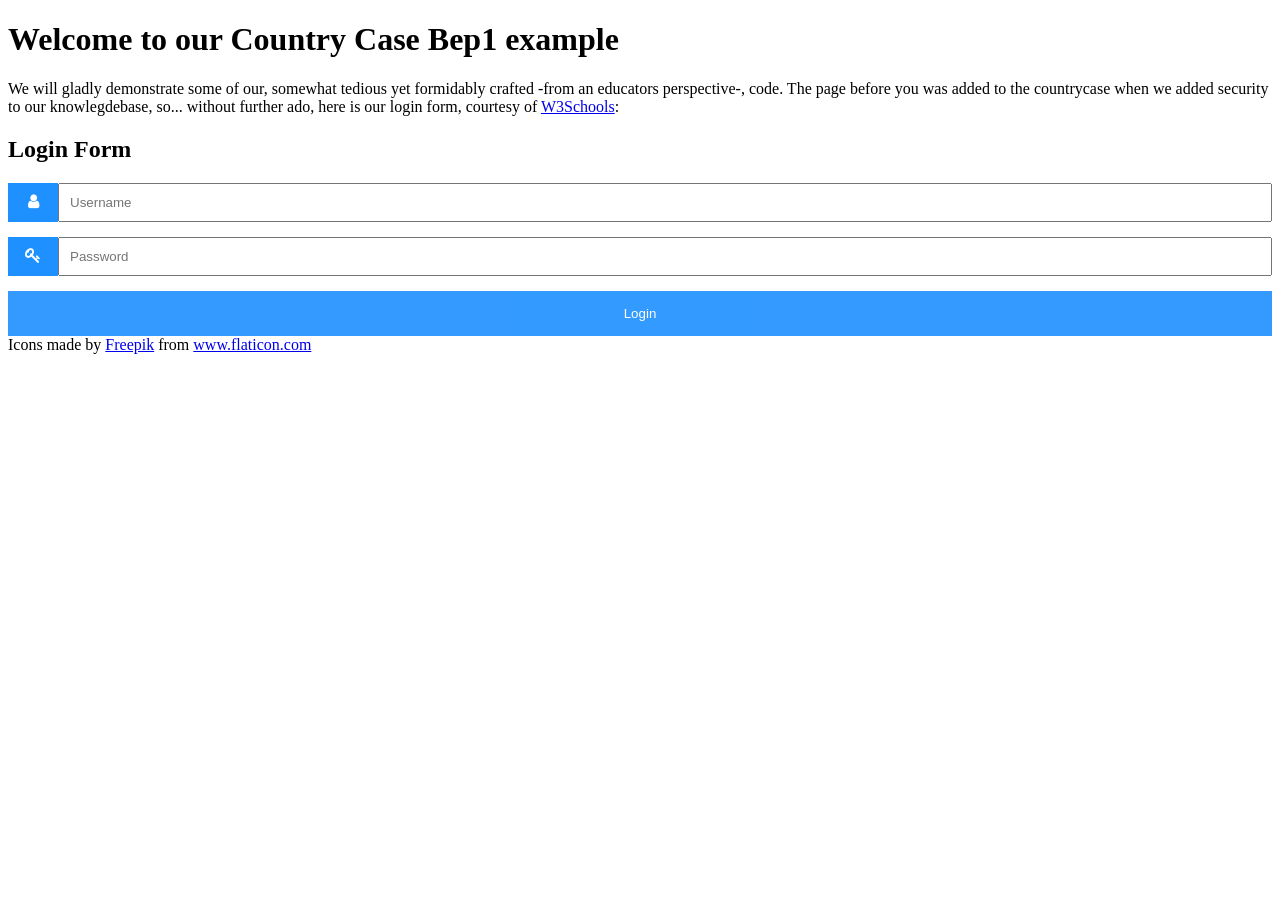
==== src/main/webapp/index.html @ f09c8d4c "added landingpages for login purposes and prevention of dir-scanning" ====
<!DOCTYPE html>
<html lang="en">
<head>
    <meta charset="UTF-8">
    <title>Landingpage</title>
    <link rel="stylesheet" href="css/formstyle.css">
    <!-- Add icon library -->
    <link rel="stylesheet" href="https://cdnjs.cloudflare.com/ajax/libs/font-awesome/4.7.0/css/font-awesome.min.css">
</head>
<body>
<h1>Welcome to our Country Case Bep1 example</h1>
We will gladly demonstrate some of our, somewhat tedious yet formidably crafted -from an educators perspective-, code.
The page before you was added to the countrycase when we added security to our knowlegdebase, so... without further ado, here is our login form, courtesy of <a href="https://www.w3schools.com/howto/howto_css_form_icon.asp" target="_blank">W3Schools</a>:

<form>
    <h2>Login Form</h2>
    <div class="input-container">
        <i class="fa fa-user icon"></i>
        <input class="input-field" type="text" placeholder="Username" name="usrnm">
    </div>

    <div class="input-container">
        <i class="fa fa-key icon"></i>
        <input class="input-field" type="password" placeholder="Password" name="psw">
    </div>

    <button id="loginformsubmit" type="submit" class="btn">Login</button>
</form>

<footer>
    <div>Icons made by <a href="https://www.freepik.com" title="Freepik">Freepik</a> from <a href="https://www.flaticon.com/" title="Flaticon">www.flaticon.com</a></div>
</footer>
</body>
</html>
---- src/main/webapp/css/formstyle.css ----
* {box-sizing: border-box;}

/* Style the input container */
.input-container {
    display: flex;
    width: 100%;
    margin-bottom: 15px;
}

/* Style the form icons */
.icon {
    padding: 10px;
    background: dodgerblue;
    color: white;
    min-width: 50px;
    text-align: center;
}

/* Style the input fields */
.input-field {
    width: 100%;
    padding: 10px;
    outline: none;
}

.input-field:focus {
    border: 2px solid dodgerblue;
}

/* Set a style for the submit button */
.btn {
    background-color: dodgerblue;
    color: white;
    padding: 15px 20px;
    border: none;
    cursor: pointer;
    width: 100%;
    opacity: 0.9;
}

.btn:hover {
    opacity: 1;
}
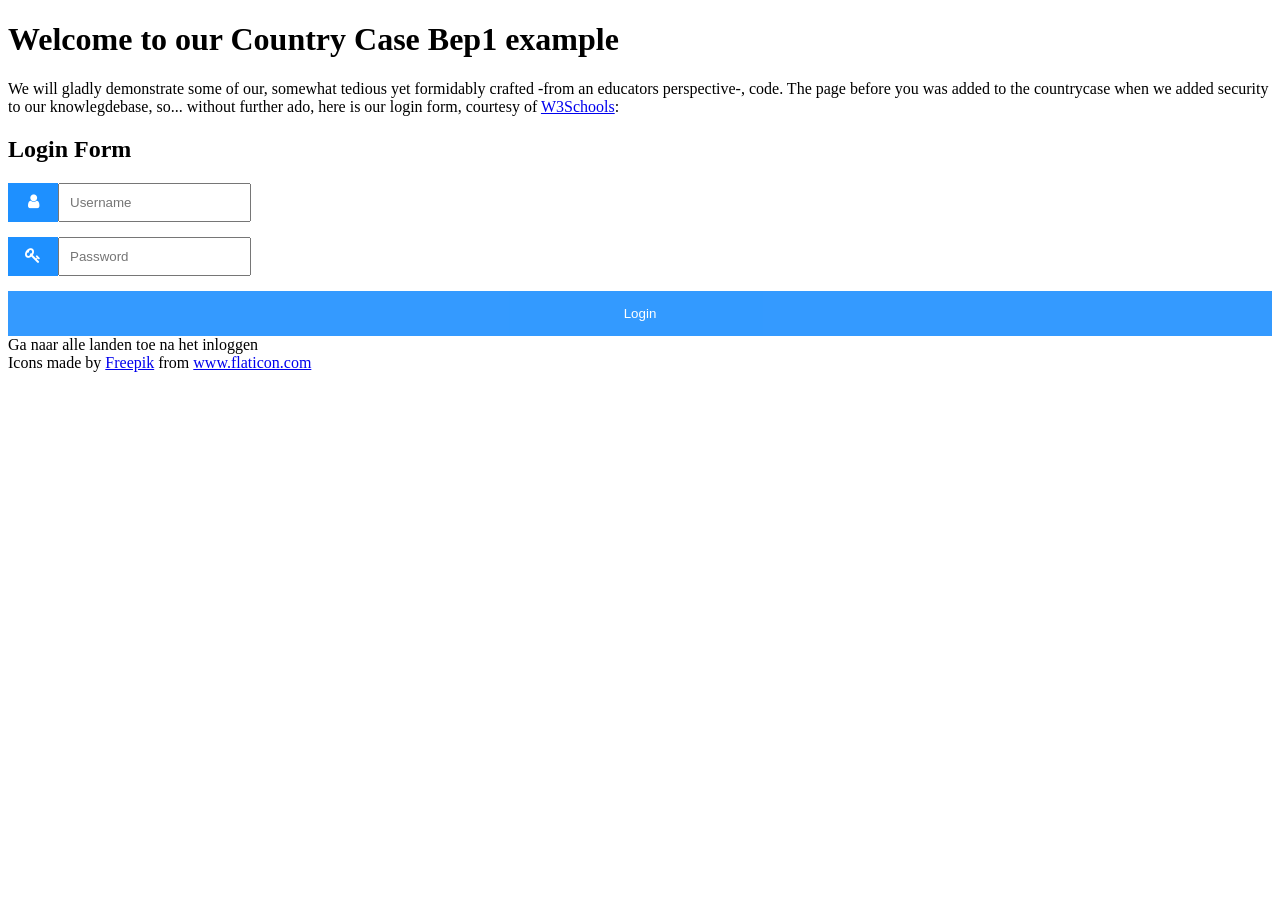
==== commit dca08175: "added security :)" ====
--- a/src/main/webapp/index.html
+++ b/src/main/webapp/index.html
@@ -12,20 +12,28 @@
 We will gladly demonstrate some of our, somewhat tedious yet formidably crafted -from an educators perspective-, code.
 The page before you was added to the countrycase when we added security to our knowlegdebase, so... without further ado, here is our login form, courtesy of <a href="https://www.w3schools.com/howto/howto_css_form_icon.asp" target="_blank">W3Schools</a>:
 
-<form>
+<form id="loginForm">
     <h2>Login Form</h2>
     <div class="input-container">
-        <i class="fa fa-user icon"></i>
-        <input class="input-field" type="text" placeholder="Username" name="usrnm">
+        <em class="fa fa-user icon"></em>
+        <label>
+            <input class="input-field" type="text" placeholder="Username" name="username">
+        </label>
     </div>
 
     <div class="input-container">
-        <i class="fa fa-key icon"></i>
-        <input class="input-field" type="password" placeholder="Password" name="psw">
+        <em class="fa fa-key icon"></em>
+        <label>
+            <input class="input-field" type="password" placeholder="Password" name="password">
+        </label>
     </div>
 
-    <button id="loginformsubmit" type="submit" class="btn">Login</button>
+    <button id="loginformsubmit" type="button" class="btn">Login</button>
 </form>
+
+<span id="showMeAllCountries">Ga naar alle landen toe na het inloggen</span>
+
+<script src="js/formlogin.js"></script>
 
 <footer>
     <div>Icons made by <a href="https://www.freepik.com" title="Freepik">Freepik</a> from <a href="https://www.flaticon.com/" title="Flaticon">www.flaticon.com</a></div>
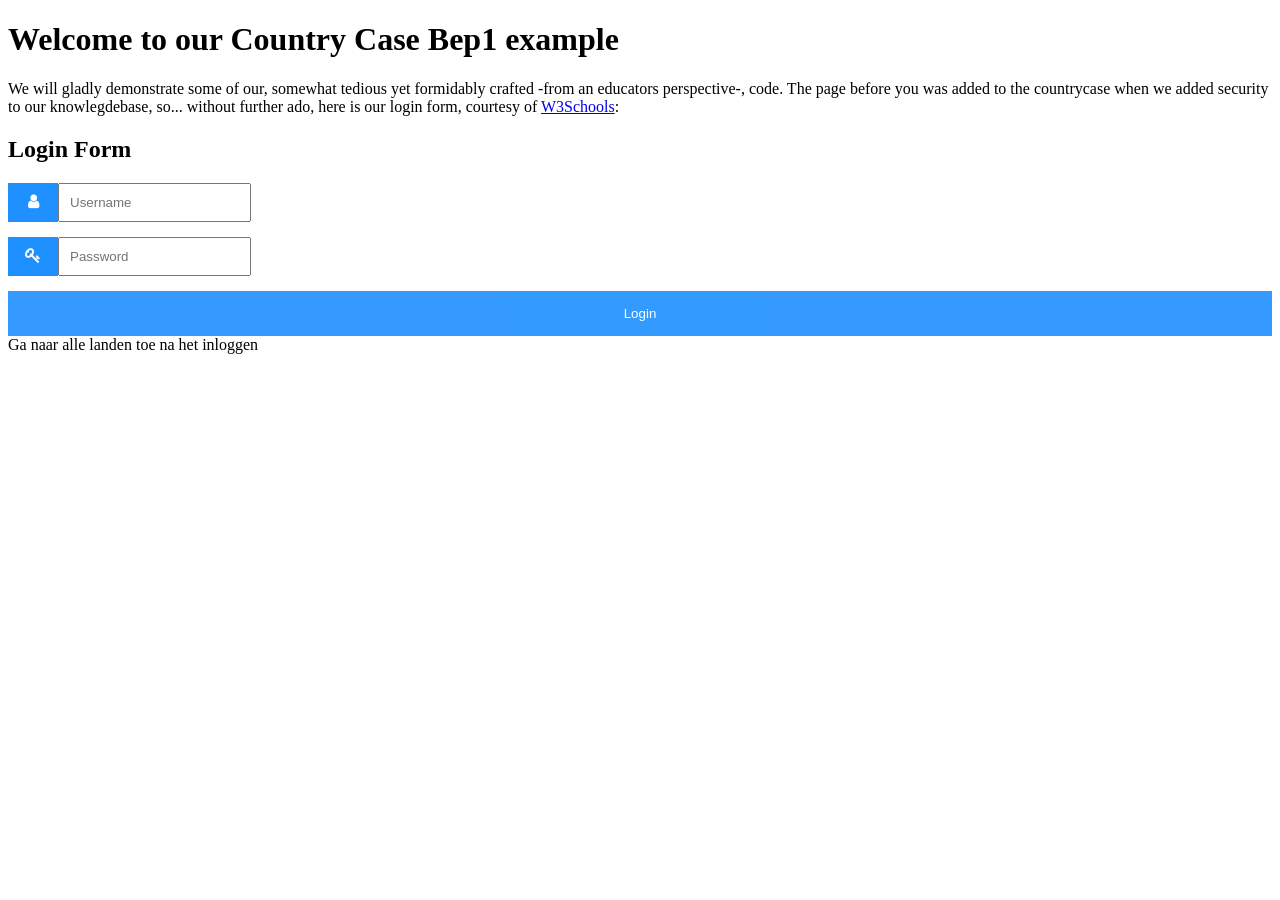
==== commit a62ab1e5: "no freepik icons were used --> removed footer note" ====
--- a/src/main/webapp/index.html
+++ b/src/main/webapp/index.html
@@ -36,7 +36,6 @@
 <script src="js/formlogin.js"></script>
 
 <footer>
-    <div>Icons made by <a href="https://www.freepik.com" title="Freepik">Freepik</a> from <a href="https://www.flaticon.com/" title="Flaticon">www.flaticon.com</a></div>
 </footer>
 </body>
 </html>
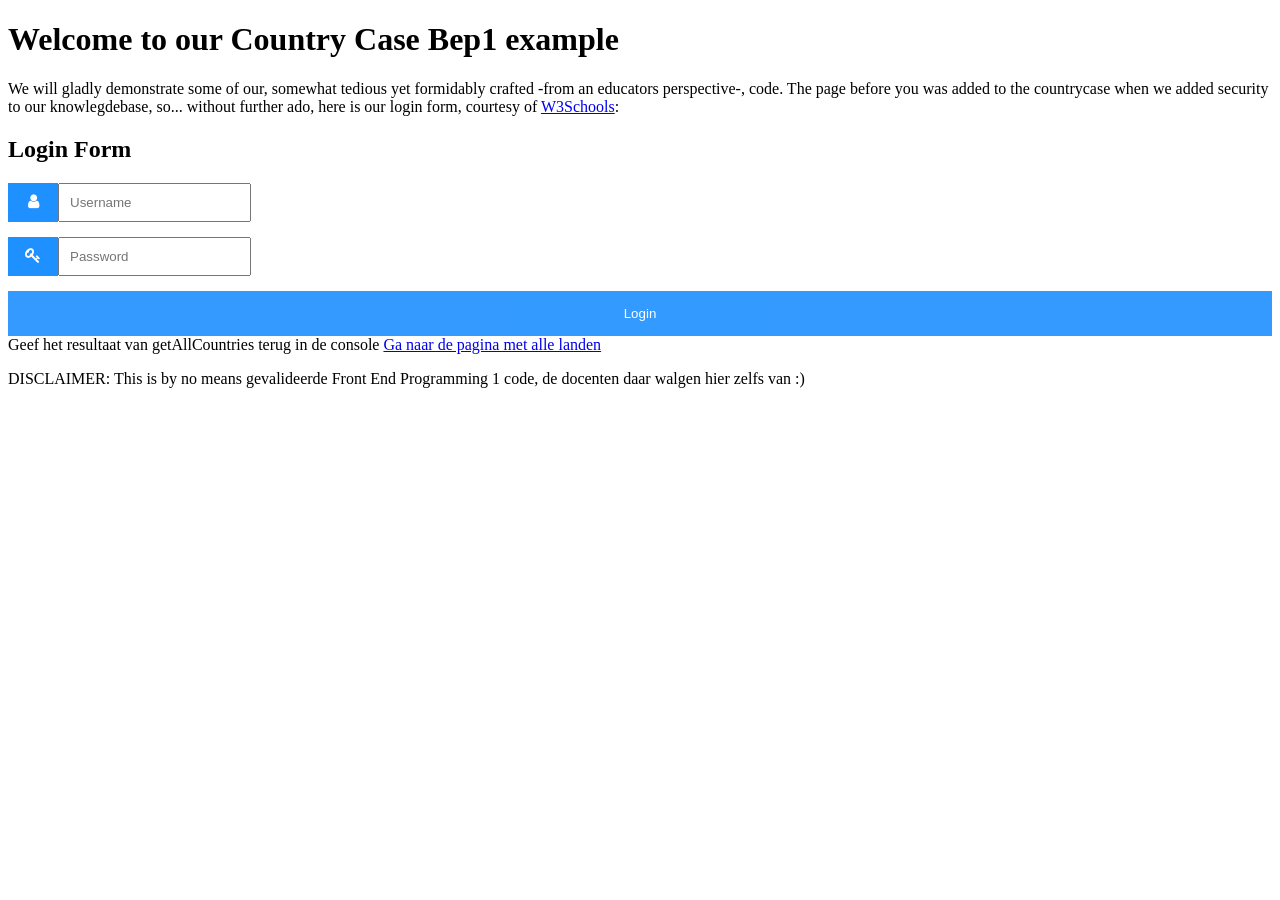
==== commit 2f4f2a26: "prepared environment for deployment on Heroku" ====
--- a/src/main/webapp/index.html
+++ b/src/main/webapp/index.html
@@ -31,11 +31,12 @@
     <button id="loginformsubmit" type="button" class="btn">Login</button>
 </form>
 
-<span id="showMeAllCountries">Ga naar alle landen toe na het inloggen</span>
-
+<span id="showMeAllCountries">Geef het resultaat van getAllCountries terug in de console</span>
+<a href="/allcountries.html" title="ga naar de pagina met alle landen">Ga naar de pagina met alle landen</a>
 <script src="js/formlogin.js"></script>
 
 <footer>
+    <p>DISCLAIMER: This is by no means gevalideerde Front End Programming 1 code, de docenten daar walgen hier zelfs van :)</p>
 </footer>
 </body>
 </html>
